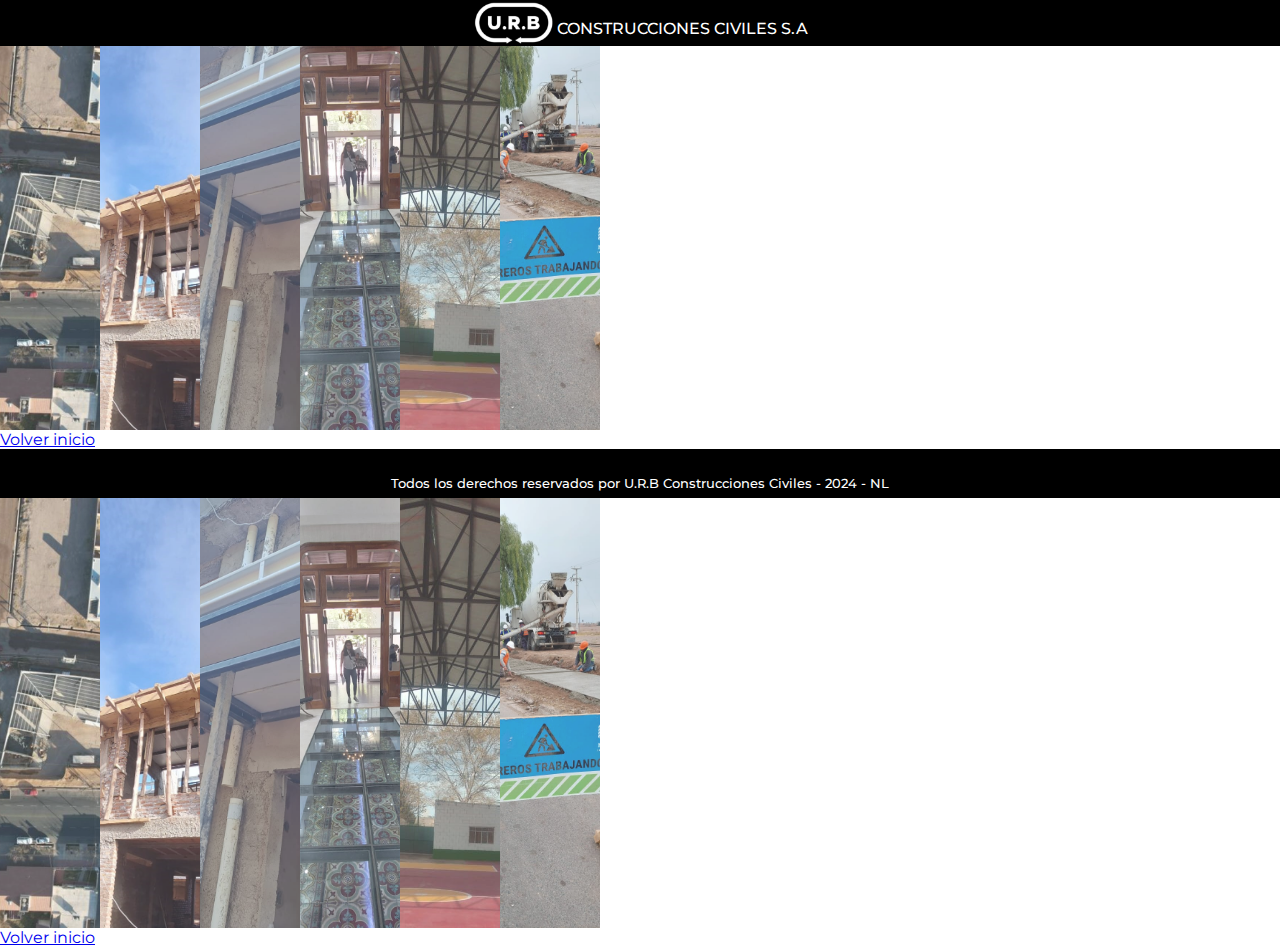
==== urb.html @ b62d0b5f "first commit" ====
<!DOCTYPE html>
<html lang="es">

<head>
    <meta charset="UTF-8">
    <meta http-equiv="X-UA-Compatible" content="IE=edge">
    <meta name="viewport" content="width=device-width, initial-scale=1.0 user-scalable=no">
    <meta name="description" content="Sitio especialistas en detección de fugas de agua.">
    <meta name="keywords"  content="">
    <link rel="icon" type="image/jpg" href="./imagenes/favicon1.png" />
    <link href="https://cdn.jsdelivr.net/npm/bootstrap@5.3.2/dist/css/bootstrap.min.css" rel="stylesheet" integrity="sha384-T3c6CoIi6uLrA9TneNEoa7RxnatzjcDSCmG1MXxSR1GAsXEV/Dwwykc2MPK8M2HN" crossorigin="anonymous">
    <link rel="stylesheet" href="https://cdnjs.cloudflare.com/ajax/libs/font-awesome/6.1.1/css/all.min.css" integrity="sha512-KfkfwYDsLkIlwQp6LFnl8zNdLGxu9YAA1QvwINks4PhcElQSvqcyVLLD9aMhXd13uQjoXtEKNosOWaZqXgel0g==" crossorigin="anonymous" referrerpolicy="no-referrer"
    />
    <link rel="stylesheet" href="estilo.css">
    <title>U.R.B Construcciones Civiles</title>
</head>

<body>
    <!-- SECCION I N I C I O -->
    <section id="inicio1" class=" mt-5">
        <div class="contenido m-auto ">
            <header>
                <div class="contenido-header">
                    <img class="logo" src="./imagenes/logoblanco.png" alt="logo" width="85px">
                    <nav id="nav" class="">
                        <ul id="links">
                           
                            <li><a href="#servicios" onclick="seleccionar(this)">CONSTRUCCIONES CIVILES S.A</a></li>
                           
                        </ul>
                    </nav>
                    <!-- Icono del menu responsive -->
                     
                    
                </div>
            </header> 
            <main>
                <section>
                 <div class="container">
                     <div class="row">
                         <div class="col mt-3 img">
                             <img src="./imagenes/escuela Municipal/escuela1.jpg" alt="">
                             <img src="./imagenes/duplex/WhatsApp Image 2024-01-26 at 12.08.51 (3).jpeg" alt="">
                             <img src="./imagenes/duplex/WhatsApp Image 2024-01-26 at 12.08.51 (1).jpeg" alt="">
                             <img src="./imagenes/intendencia/WhatsApp Image 2024-01-26 at 11.12.41.jpeg" alt="">  
                             <img src="./imagenes/metalica/WhatsApp Image 2024-01-26 at 11.30.33.jpeg" alt="">  
                             <img src="./imagenes/cordones y veredeas/WhatsApp Image 2024-01-26 at 11.54.57.jpeg" alt=""> 
                         </div>
                         </div>
                     </div>
                   
                 </div>
                <div class=" text-center mt-3">
                 <a href="./index.html" class="btn btn-warning"> Volver inicio</a>
                </div>
            
                </section> 
                 
             </main>

    <!-- SECCION FOOTER -->

    <footer id="footer " class="mt-3">
        
        <div class=" m-auto">
            <a class="redes1" href="https://www.youtube.com/channel/UCPWwAEOqWfNb7BHabDuNXPg" target="_blank" ><i class="fa-brands fa-youtube"></i></a>
            <a class="redes1" href="https://www.facebook.com/Urbanoconstruccionesciviles"  target="_blank"><i class="fa-brands fa-facebook"></i></a>
            <a class="redes1" href="https://www.instagram.com/urb.construccionesciviles?utm_source=qr&igsh=MWxrcWVxZ2N5cTZtbQ==" target="_blank"><i class="fa-brands fa-instagram-square"></i></a>
            <p class="derechos">Todos los derechos reservados por U.R.B Construcciones Civiles - 2024 - NL</p>
    </footer>
    
       <script src="https://cdn.jsdelivr.net/npm/bootstrap@5.3.2/dist/js/bootstrap.bundle.min.js" integrity="sha384-C6RzsynM9kWDrMNeT87bh95OGNyZPhcTNXj1NW7RuBCsyN/o0jlpcV8Qyq46cDfL" crossorigin="anonymous"></script>
 </body>
    <script src="script.js"></script>
 </body>

 </html>

 <main>
    <section>
     <div class="container">
         <div class="row">
             <div class="col img">
                 <img src="./imagenes/escuela Municipal/escuela1.jpg" alt="">
                 <img src="./imagenes/duplex/WhatsApp Image 2024-01-26 at 12.08.51 (3).jpeg" alt="">
                 <img src="./imagenes/duplex/WhatsApp Image 2024-01-26 at 12.08.51 (1).jpeg" alt="">
                 <img src="./imagenes/intendencia/WhatsApp Image 2024-01-26 at 11.12.41.jpeg" alt="">  
                 <img src="./imagenes/metalica/WhatsApp Image 2024-01-26 at 11.30.33.jpeg" alt="">  
                 <img src="./imagenes/cordones y veredeas/WhatsApp Image 2024-01-26 at 11.54.57.jpeg" alt=""> 
             </div>
             </div>
         </div>
       
     </div>
    <div class=" text-center mt-3">
     <a href="./index.html" class="btn btn-warning"> Volver inicio</a>
    </div>

    </section> 
     
 </main>
---- estilo.css ----
@import url('https://fonts.googleapis.com/css2?family=Montserrat:wght@200;300;400;500;600&display=swap');
        * {
            margin: 0;
            padding: 0;
            box-sizing: border-box;
            font-family: 'Montserrat';
        }
        .logoamarillo{
          margin-left: 90px; 
         }
      
        .color2 a:hover{
          background-color: #000000;
          color:#ffc107;
        }
        html {
            scroll-behavior: smooth;
        }
        /* *********************/
        /* seccion I N I C I O */
        /* *********************/
        .hambuerguesa{
            color:#ffc107;
            width: 30px;
            
        }
        /*linear-gradient( rgba(40, 3, 251, 0.441),rgba(37, 0, 245, 0.391)),*/
     
        .redes1 {
            color: #ffffff;
        }
        .redes1 :hover {
            color:#ffc107;
         }

        #inicio {
            background: url("./imagenes/excavadora-hidraulica.jpg");
            background-size: cover;
             margin-top: 15px;
            background-position:center;
            height:95vh;
            
        }
        
       

            
        #inicio .contenido header {
            background-color: rgb(0, 0, 0);
            position: fixed;
            width: 100%;
            z-index: 100;
            top: 0;
        }
        
        #inicio .contenido header .contenido-header {
            max-width: 1100px;
            margin: auto;
            display: flex;
            justify-content: space-between;
            align-items: center;
            padding: 6px 6px;
        }
        
        
        #inicio .contenido header .contenido-header nav ul {
            list-style: none;
            display: flex;
            align-items: center;
            margin-top: 10px;
        }
        
        #inicio .contenido header .contenido-header nav ul li a {
            text-decoration: none;
            color: rgb(255, 255, 255);
            margin: 0 12px;
            font-weight: 500;
            transition: .5s;

        }
        
        #inicio .contenido header .contenido-header nav ul li a:hover {
            color:#ffc107;
            font-weight: 600;
            transform: scale(1.8, 1.8);
            
        }
        
        #inicio .contenido header .contenido-header .redes a {
            text-decoration: none;
            color: rgb(255, 255, 255);
            display: inline-block;
            margin-left: 10px;
            transition: .5s;
            font-weight: 1000;
        }
        
        #inicio .contenido header .contenido-header .redes a:hover {
            color:#ffc107;
            font-weight: 600;
            transform: scale(1.5, 1.5);
        }
        
        #inicio .contenido header .contenido-header .seleccionado {
            color:#ffc107;
        }
        
        #inicio .contenido .presentacion {
            height: 70vh;
            margin: auto;
            color:#edebeb;
            display: flex;
            flex-direction: column;
            align-items: center;
            justify-content: center;
    
        }
    
        
        #inicio .contenido .presentacion .ayuda1 h3 {
            font-size: 55px;
            margin-bottom: 25px;
            text-align: center;
            color:#ffffff;
             font-weight: 900;
            padding: 30px;
            background-color: #00000097;
        }
        
        #inicio .contenido .presentacion h2 span {
            
            color: #f4f4f4;
        }
        
        #inicio .contenido .presentacion .descripcion {
            max-width: 70px;
            margin: 25px auto;
            font-size: 18px;
            text-align: center;
        }
        
        #inicio .contenido .presentacion a {
            text-decoration: none;
            display: inline-block;
            margin: 25px;
            padding: 20px 25px;
            border: 2px solid #fff;
            border-radius: 50px;
            color: #fff;
            font-weight: bold;
            text-transform: uppercase;
            transition: .5s;
        }
        
        #inicio .contenido .presentacion a:hover {
            background-color:#ffc107;
            transform: scale(1.2, 1.2);
            
        }
        
        #icono-nav {
            color: #fff;
            display: none;
        }

   
        #inicio1 .contenido header {
            background-color: rgb(0, 0, 0);
            position: fixed;
            width: 100%;
            z-index: 100;
            top: 0;
        }
        
        #inicio1 .contenido header .contenido-header {
            max-width: 1100px;
            margin: auto;
            display: flex;
            justify-content: center;
            align-items: center;
            padding: 2px 2px;
        }
        
        
        #inicio1 .contenido header .contenido-header nav ul {
            list-style: none;
            display: flex;
            align-items: center;
            margin-top: 10px;
        }
        
        #inicio1 .contenido header .contenido-header nav ul li a {
            text-decoration: none;
            color: rgb(255, 255, 255);
            margin: 0 0px;
            font-weight: 500;
            transition: .5s;

        }
        
        #inicio1 .contenido header .contenido-header nav ul li a:hover {
            color:#ffc107;
            font-weight: 600;
            transform: scale(1.8, 1.8);
            
        }
        
        #inicio1 .contenido header .contenido-header .redes a {
            text-decoration: none;
            color: rgb(255, 255, 255);
            display: inline-block;
            margin-left: 10px;
            transition: .5s;
            font-weight: 1000;
        }
        
        #inicio1 .contenido header .contenido-header .redes a:hover {
            color:#ffc107;
            font-weight: 600;
            transform: scale(1.5, 1.5);
        }
        
        #inicio1 .contenido header .contenido-header .seleccionado {
            color:#ffc107;
        }
        
        #inicio1 .contenido .presentacion {
            height: 70vh;
            margin: auto;
            color:#edebeb;
            display: flex;
            flex-direction: column;
            align-items: center;
            justify-content: center;
    
        }
        
        #inicio1 .contenido .presentacion .ayuda1 h3 {
            font-size: 55px;
            margin-bottom: 25px;
            text-align: center;
            color:#ffffff;
             font-weight: 900;
            padding: 30px;
            background-color: #00000097;
        }
        
        #inicio1 .contenido .presentacion h2 span {
            
            color: #f4f4f4;
        }
        
        #inicio1 .contenido .presentacion .descripcion {
            max-width: 70px;
            margin: 25px auto;
            font-size: 18px;
            text-align: center;
        }
        
        #inicio1 .contenido .presentacion a {
            text-decoration: none;
            display: inline-block;
            margin: 25px;
            padding: 20px 25px;
            border: 2px solid #fff;
            border-radius: 50px;
            color: #fff;
            font-weight: bold;
            text-transform: uppercase;
            transition: .5s;
        }
        
        #inicio1 .contenido .presentacion a:hover {
            background-color:#ffc107;
            transform: scale(1.2, 1.2);
            
        }
        
        #icono-nav {
            color: #fff;
            display: none;
        }

        /* *********************/
        /* seccion NOSOTROS */
        /* *********************/        

        .problema {

            color:#ffc107;
        }
        .problema :hover {
            transform: scale(1.2, 1.2);
            
        }

        #nosotros {
            max-width: 1100px;
            margin: auto;
            padding: 70px 15px;
            color: #111135;
            
        }
    
        #nosotros .sobremi {
            margin: 0 40px;
            
        }
        
        #nosotros .sobremi .titulo-seccion {
            font-size: 22px;
            font-weight: 800;
            text-transform: uppercase;
            color:#000000;
            text-decoration: underline;
            text-decoration-color:#ffc107;
            text-decoration-thickness: 5px;
        }
        
        #nosotros .sobremi h2 {
            font-size: 34px;
            font-weight: bold;
            margin: 20px 0;
            letter-spacing: 2px;
        }
        
        #nosotros .sobremi h2 span {
            color:#ffc107;
        }
        
        #nosotros .sobremi h3 {
            font-size: 18px;
            font-weight: 500;
            text-transform: uppercase;
            margin-bottom: 20px;
            letter-spacing: 1px;
        }
        
        #nosotros .sobremi p {
            font-size: 14px;
            line-height: 25px;
            margin-bottom: 12px;
        }

        
        #nosotros .sobremi a {
            display: inline-block;
            text-decoration: none;
            color: #000;
            border-radius: 30px;
            border: 1px solid #000;
            padding: 10px 20px;
            margin-top: 30px;
            transition: .5s;
        }
        
        #nosotros .sobremi a:hover {
            background-color:#ffc107;
            color: #050505;
        }

        #whatsapp-button {
            position: fixed;
            bottom: 20px;
            right: 20px;
        }

        .foto-nosotros{
         opacity: 0.9;
         
        }
        .foto-nosotros:hover{
            opacity: 1.8; 
        }

       
        #whatsapp-button a img {
            width: 55px; /* Ajusta el tamaño según tu preferencia */
            border-radius: 40%;
            box-shadow: 0 2px 4px rgba(0, 0, 0, 0.2);
            background-color: #10f63a; /* Color de WhatsApp */
            padding: 8px;
            
        }
        
        #whatsapp-button a img:hover {
            background-color:#e7ae03;/* Cambia el color al pasar el mouse */
            opacity: 1;
            
        }
        

        .contador-obras {
            background: linear-gradient( #ffc107c6, #0000008a,#0000008a, #ffc107c6  ), url("./imagenes/protada23.jpg");
            background-size: cover;
            background-position:center;
            height:35vh;
            
            align-items: center;
            justify-content: center;
    
        }
        .counting{
            
            
            align-items: center;
            justify-content: center;
    
        }
                    
        
        .counting .count{
            font-size: 45px;
            color: rgb(255, 255, 255);
            font-weight: 800;
            
        }



       
        /* seccion S K I L L S */
        /* *********************/
        
        .seccion2 {
            width: 80%;
            border-radius: 5px;
            color: white;
            
          }
        .direccion {
            color: #575656;
          }
        .datos {
            font-size: small;
            color: #575656;
          }
        .color1 {
            font-family: Georgia, "Times New Roman", Times, serif;
            color:#ffc107;
          }
        .parrafo {
            color: #575656;
          }
        
        .nombre {
            color:#ffc107;
            font-weight: 500;
          }
        .contenedor-skills {
            background: linear-gradient( #ffc107c6, #0000008a,#0000008a, #ffc107c6 ), url("./imagenes/obra.webp");
            background-repeat: no-repeat;
            background-size: cover;
            color: #fff;
            background-position: center center;
            padding: 40px ;
            text-align: center;
        }
        
        .contenedor-skills .skill {
            max-width: 800px;
            margin: 20px auto;
        }
        
        .contenedor-skills .skill .info {
            display: flex;
            justify-content: space-between;
        }
        
        .contenedor-skills .skill .lista {
            display: inline-block;
            margin-right: 20px;
            height: 10px;
            width: 10px;
            background-color: #fff;
        }
        
        .contenedor-skills .skill .barra {
            background-color: #919191;
            width: 100%;
            height: 6px;
            margin: 0px 0px;
        }
        
        .contenedor-skills .skill .barra .barra-progreso1 {
            background-color: #fff;
            width: 65%;
            height: 6px;
            animation: progreso1 2s forwards;
        }
        
        .contenedor-skills .skill .barra .barra-progreso2 {
            background-color: #ffffff;
            width: 90%;
            height: 6px;
            animation: progreso2 2s forwards;
        }
        
        .contenedor-skills .skill .barra .barra-progreso3 {
            background-color: #fff;
            width: 90%;
            height: 6px;
            animation: progreso3 2s forwards;
        }
        
        .contenedor-skills .skill .barra .barra-progreso4 {
            background-color: #fff;
            width: 85%;
            height: 6px;
            animation: progreso4 2s forwards;
        }
        
        @keyframes progreso1 {
            0% {
                width: 0;
            }
            100% {
                width: 99.5%;
            }
        }
        
        /* *********************/
        /* seccion servicios */
        /* *********************/
        
        #servicios {
            max-width: 1100px;
            padding: 70px 25px;
            margin: auto;
        }
        
        #servicios .titulo-seccion {
            text-align: center;
            font-weight: 800;
            font-size: 22px;
            text-transform: uppercase;
            color:#000000;
            text-decoration: underline;
            text-decoration-color:#ffc107;
            text-decoration-thickness: 5px;
            margin-bottom: 10px;
        }
        
        #servicios p {
            font-size: 14px;
            line-height: 25px;
            margin-bottom: 12px;
        }
        #servicios .fila {
            display: flex;
            justify-content: space-between;
            margin: 30px 0;
        }
        
        #servicios .fila .proyecto {
            max-width: 450px;
            border: 1px solid #000000;
            margin: 0 10px;
            position: relative;
            overflow: hidden;
        }
        
        #servicios .fila .proyecto img {
            width: 100%;
            height: 100%;
            
            filter: grayscale(1);
            object-fit: cover;
            transition: .5s;
        }
        
        #servicios .fila .proyecto:hover img {
            filter: grayscale(0);
        }
         .parrafo{
            color:#ffc107;
            font-size: 12px;
            
        }
        .titulo{
            font-weight: 800;
        }

        #servicios .fila .proyecto .info {
            position: absolute;
            left: 0px;
            background-color: rgba(0, 0, 0, 0.8);
            color:#ffc107;
            width: 100%;
            padding: 10px;
            opacity: 0;
            bottom: -40px;
            transition: .5s;
        }
        
        
        #servicios .fila .proyecto:hover .info {
            opacity: 1;
            bottom: 0;
        }
        /* *********************/
        /* seccion C O N T A C T O */
        /* *********************/
        

    
        #contacto  {
            padding: 0px 15px;
            margin: auto;
             }
    
    #contacto .contenedor-form .fila {
    margin-bottom: 15px;
    }
    
    #contacto .contenedor-form input,
    #contacto .contenedor-form textarea {
    padding: 10px;
    border: 0.5px solid #2121218a;
    
    }
    
    
    #contacto .contenedor-form .input-full {
    width: 100%;
    }
    

    
    #contacto .contenedor-form {
    max-width: 85%;
    margin: auto;
    }
    
    #contacto .contenedor-form .fila {
    margin-bottom: 15px;
    }
    
    #contacto .contenedor-form input,
    #contacto .contenedor-form textarea {
    padding: 10px;
    border: 0.5px solid #2121218a;
    
    }
    
    
    #contacto .contenedor-form .input-full {
    width: 100%;
    }
    
    #contacto .titulo-seccion {
    text-align: center;
    font-size: 22px;
    text-transform: uppercase;
    color: black;
    text-decoration: underline;
    text-decoration-color:#ffc107;
    text-decoration-thickness: 5px;
     font-weight: 800;
     
    
    }
    
    #contacto .btn-enviar {
    display: block;
    margin: auto;
    cursor: pointer;
    transition: .5s;
    padding: 10px 15px !important;
    background-color:#ffc107;
    color: #000000;
    }
    #contacto .btn-enviar:hover{
    background-color:#131313;
    color:#ffc107;  
    font-weight: 700;
    }   
    #contacto .titulo-formulario {
    
    font-size: 20px;
    
    color: #000000;
    font-weight: 800;
     
     
    }
    .linea {
        border: 2px solid #000000; 
        
         width: 10%;
        border-radius: 3px; 

    }
   
    
   
       
        /* *********************/
        /* seccion F O O T E R */
        /* *********************/

        footer {
           background-color: #000000;
            color: #ffffff;
            text-align: center;
            padding: 7px 0;
        }
        
        footer a {
            text-decoration: none;
            color: #ffffff;
            display: inline-block;
            margin: 5px;
            font-size: 26px;
        }
        #footer a:hover {
            color:#ffc107;
            font-weight: 600;
            transform: scale(1.5, 1.5);
         }

/* Estilos para el contenedor del texto */
.text-container {
    text-align: center;
    margin-top: 100px;
    font-size: 24px;
    font-weight: bold;
}

/* Estilos para el texto a revelar */
.reveal-text {
    opacity: 0;
    animation: reveal 4s linear forwards;
}

@keyframes reveal {
    0% {
        opacity: 0;
    }
    100% {
        opacity: 1;
    }
}

.derechos{
    font-size: small;
    font-weight: 500;
}
.img{
    display: flex;
    width: 600px;
    height: 430px;
  
} 
.img img {
    width: 0px;
    flex-grow: 1;
    object-fit: cover;
    opacity: .8;
    transition: .5s ease;
    
}

.img img:hover{
    cursor:all-scroll;
    width: 300px;
    opacity: 1;
    filter: contrast(120%);

}
#contacto {
    padding: 10px 5px;
    max-width: 90%;
    margin-top: 20px;
   


}



        /* *********************/
        /* seccion R E S P O N S I V E */
        /* *********************/
        
        @media screen and (max-width: 800px) {
            
            .redes {
                display: none;
            }
            
            nav {
                display: none;
            }
            nav.responsive {
                display: block;
                background-color: rgba(0, 0, 0, 0.8);
                width: 100%;
                position: absolute;
                top: 40px;
                left: 0;
                
                
    
            }
            nav.responsive ul {
                display: block !important;
                text-align: center;
                
            }
            nav.responsive ul li {
                margin: 5px 0;
            }
            #icono-nav {
                display: block;

            }
            
            
            
             /* seccion HABLIDADES MI */
             .contenedor-skills {
                padding: 50px 20px;
            }
            
             /* seccion SERVICIOS */
              #nosotros {
                padding: 50px 0;
              }
        #servicios {
            padding: 50px 0;
        }
        #servicios .fila {
            display: block;
        }
        #servicios .fila .proyecto {
            margin: 10px auto;
        }
        /* seccion CONTACTO */
        #contacto {
            padding: 50px 0px;
        }
        #contacto .contenedor-form .mitad {
            margin-bottom: 15px;
            display: block;
        }
        #contacto .contenedor-form .mitad input {
            width: 100%;
            margin-bottom: 15px;
        }
     
            .logo{
                width: 75px;
            }
            .linea{
                display: none;
            }
            .final {
                text-align: center;
               
            }
            
            .logoamarillo{
                margin-left: 0px; 
                width: 75px;
            }

            .contador-obras {
               
                background-size: cover;
                background-position:center;
                height: 75vh;
                align-items: center;
                justify-content: center;
        
            }
            .counting{

                align-items: center;
                justify-content: center;
        
            }
                        
        
            .counting .count{
                font-size: 45px;
                color: rgb(255, 255, 255);
                font-weight: 800;
                
            }
            #contacto .titulo-formulario {
    
                font-size: 16px;
                font-weight: 200;
                color: #202020;
                 font-weight: 800;
                
                 
                }
          .redes1 {
                    color: #ffffff;
                }
                .redes1 :hover {
                    color:#ffc107;
                    
                 }
                 #icono-nav {
                    display: block;
                }
                #inicio .contenido .presentacion h3 {
                    font-size: 40px;
                }
                #inicio .contenido .presentacion .ayuda1 h3 {
                    font-size: 35px;
                /* seccion SOBRE MI */
                #sobremi {
                    padding: 50px 0;
                    display: block;
                }
                #sobremi .contenedor-foto {
                    max-width: 200px;
                    margin: auto;
                }
                #sobremi .contenedor-foto img {
                    width: 100%;
                    padding: 8px;
                }
                #sobremi .sobremi .titulo-seccion {
                    text-align: center;
                    margin-top: 10px;
                }
                #sobremi .sobremi h2 {
                    font-size: 25px;
                    
                }
                /* seccion MIS SERVICIOS */
                #servicios {
                    padding: 50px 15px;
                }
                #servicios .fila {
                    display: block;
                }
                #servicios .fila .servicio {
                    margin: 10px auto;
                }
                /* seccion HABLIDADES MI */
                .contenedor-skills {
                    padding: 50px 20px;
                }
                /* seccion PORTFOLIO */
                #portfolio {
                    padding: 50px 0;
                }
                #portfolio .fila {
                    display: block;
                }
                #portfolio .fila .proyecto {
                    margin: 10px auto;
                }
                /* seccion CONTACTO */
                #contacto {
                    padding: 50px 0px;
                }
                #contacto .contenedor-form .mitad {
                    margin-bottom: 15px;
                    display: block;
                }
                #contacto .contenedor-form .mitad input {
                    width: 100%;
                    margin-bottom: 15px;
                }
            }


 }
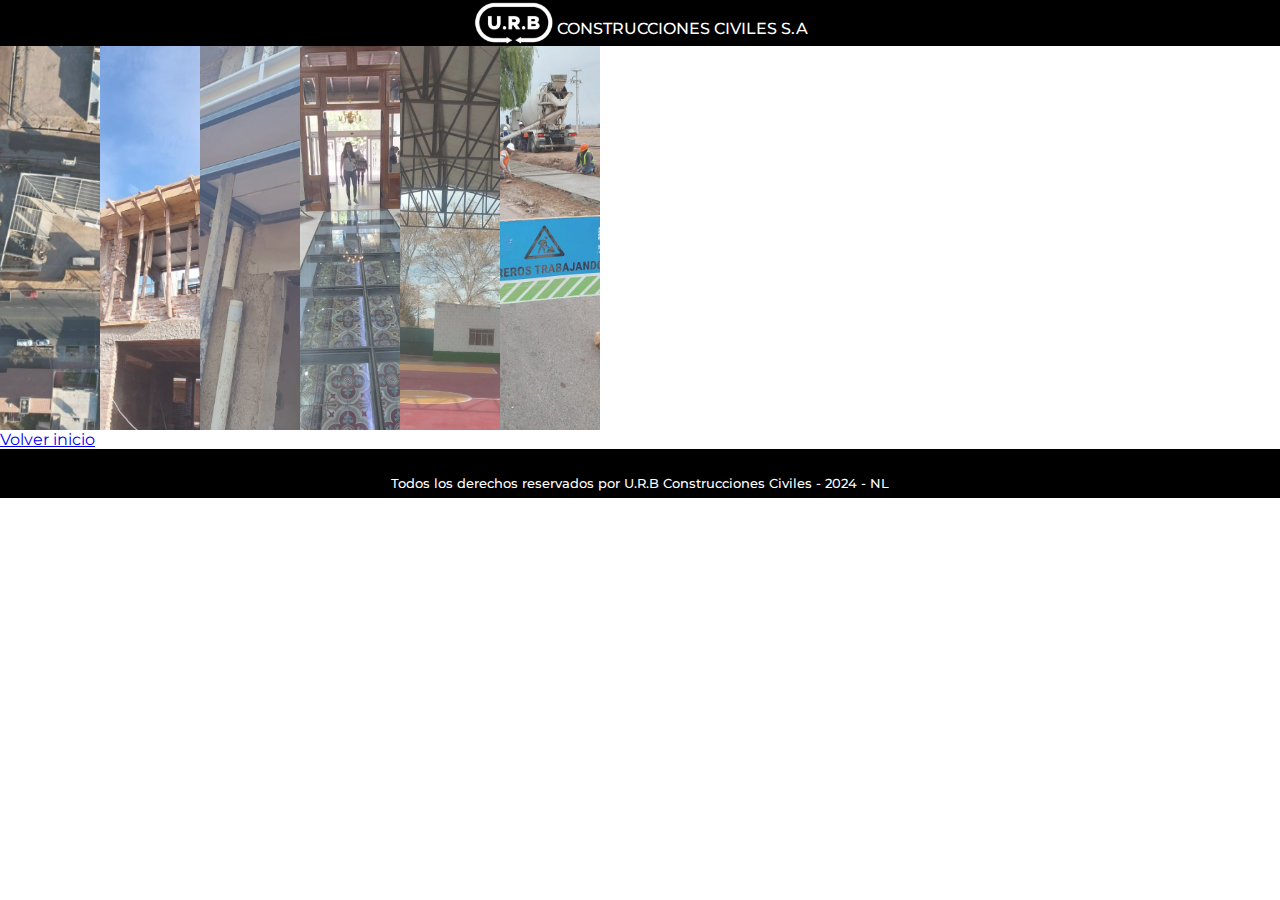
==== commit e94ab7fd: "cambios" ====
--- a/urb.html
+++ b/urb.html
@@ -76,26 +76,3 @@
 
  </html>
 
- <main>
-    <section>
-     <div class="container">
-         <div class="row">
-             <div class="col img">
-                 <img src="./imagenes/escuela Municipal/escuela1.jpg" alt="">
-                 <img src="./imagenes/duplex/WhatsApp Image 2024-01-26 at 12.08.51 (3).jpeg" alt="">
-                 <img src="./imagenes/duplex/WhatsApp Image 2024-01-26 at 12.08.51 (1).jpeg" alt="">
-                 <img src="./imagenes/intendencia/WhatsApp Image 2024-01-26 at 11.12.41.jpeg" alt="">  
-                 <img src="./imagenes/metalica/WhatsApp Image 2024-01-26 at 11.30.33.jpeg" alt="">  
-                 <img src="./imagenes/cordones y veredeas/WhatsApp Image 2024-01-26 at 11.54.57.jpeg" alt=""> 
-             </div>
-             </div>
-         </div>
-       
-     </div>
-    <div class=" text-center mt-3">
-     <a href="./index.html" class="btn btn-warning"> Volver inicio</a>
-    </div>
-
-    </section> 
-     
- </main>